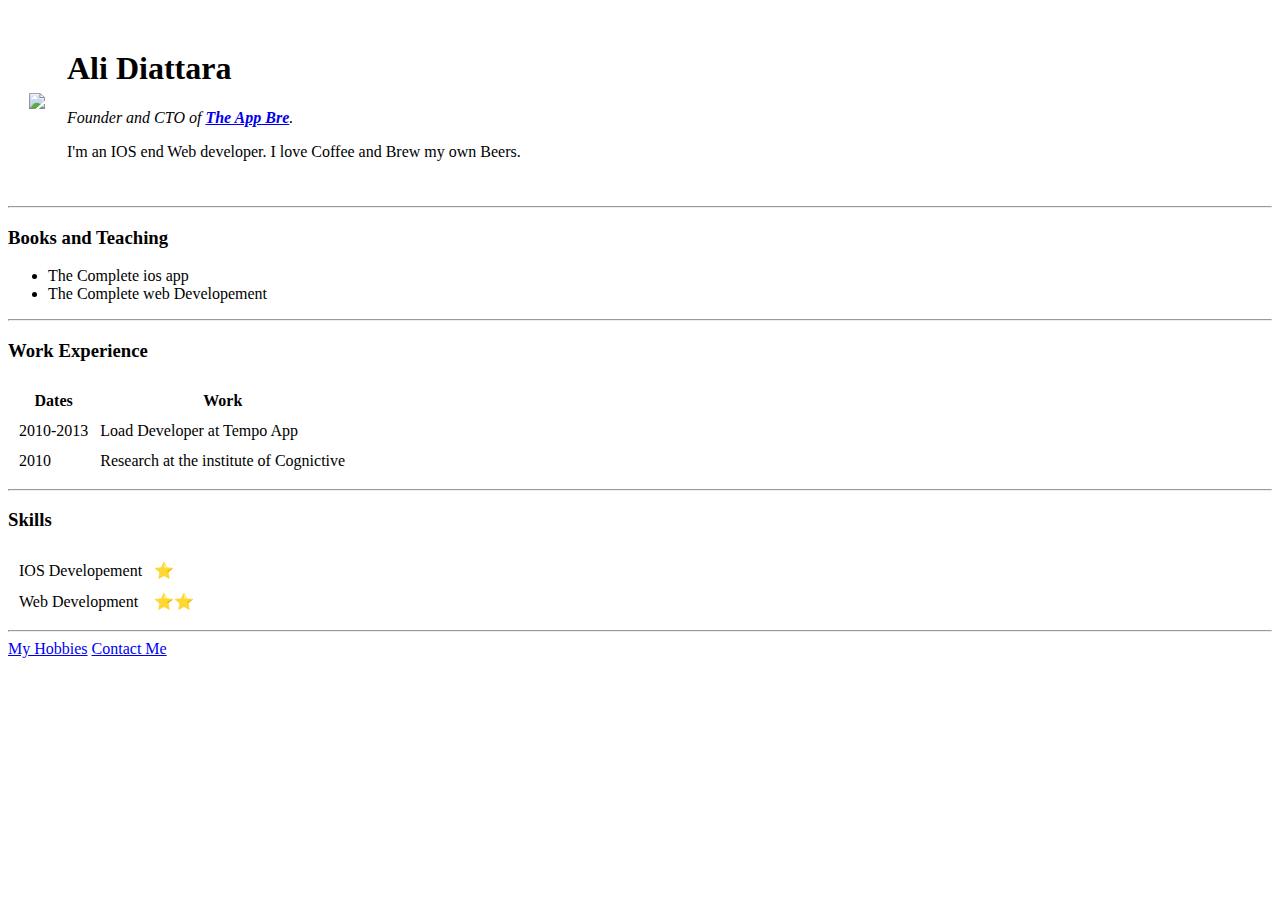
==== index.html @ 9d1d4bac "add cv files" ====
<!DOCTYPE html>
<!DOCTYPE html>
<html>
<head>
	<meta charset="utf-8">
	<title>Ali's Personal Site</title>
</head>

<body>
	<table cellspacing="20">
		<tr>
			<td><img src="images/pot.PNG"></td>
			<td><h1>Ali Diattara</h1>
<p><em>Founder and CTO of <strong><a href="#">The App Bre</a></strong>.</em></p>
<p>I'm an IOS end Web developer. I love Coffee and Brew my own Beers.</p></td>
		</tr>
	</table>
	

<hr>
<h3>Books and Teaching</h3>
<ul>
	<li>The Complete ios app</li>
	<li>The Complete web Developement</li>
</ul>
<hr>
<h3>Work Experience</h3>
<table cellspacing="10">
	<thead>
		<tr>
		<th>Dates</th>
		<th>Work</th>
	</tr>
	</thead>
	
	<tr>
		<td>2010-2013</td>
		<td>Load Developer at Tempo App</td>
	</tr>
	<tr>
		<td>2010</td>
		<td>Research at the institute of Cognictive</td>
	</tr>
</table>
<hr>
<h3>Skills</h3>
<table cellspacing="10">
	<tr>
		<td>IOS Developement</td>
		<td>⭐</td>
		
	</tr>
	<tr>
		<td>Web Development</td>
		<td>⭐⭐</td>
	</tr>
</table>
<hr>
<a href="hobbies.html">My Hobbies</a>
<a href="contact.html"> Contact Me </a>
</body>
</html>
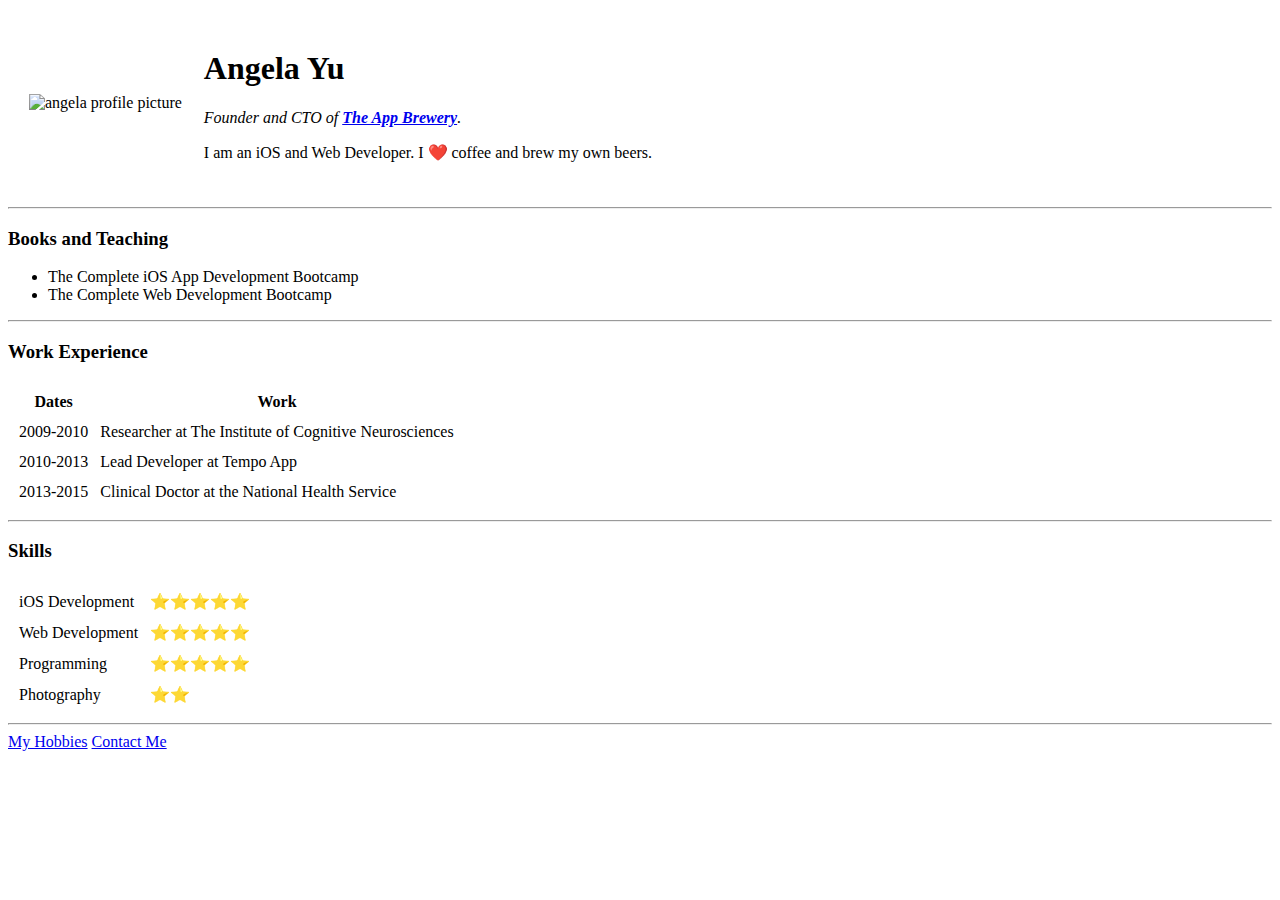
==== commit f7166c4a: "Update index.html" ====
--- a/index.html
+++ b/index.html
@@ -1,62 +1,72 @@
-<!DOCTYPE html>
 <!DOCTYPE html>
 <html>
-<head>
-	<meta charset="utf-8">
-	<title>Ali's Personal Site</title>
-</head>
+  <head>
+    <meta charset="utf-8">
+    <title>Angela's Personal Site</title>
+    <link rel="stylesheet" href="css/styles.css">
+  </head>
 
-<body>
-	<table cellspacing="20">
-		<tr>
-			<td><img src="images/pot.PNG"></td>
-			<td><h1>Ali Diattara</h1>
-<p><em>Founder and CTO of <strong><a href="#">The App Bre</a></strong>.</em></p>
-<p>I'm an IOS end Web developer. I love Coffee and Brew my own Beers.</p></td>
-		</tr>
-	</table>
-	
-
-<hr>
-<h3>Books and Teaching</h3>
-<ul>
-	<li>The Complete ios app</li>
-	<li>The Complete web Developement</li>
-</ul>
-<hr>
-<h3>Work Experience</h3>
-<table cellspacing="10">
-	<thead>
-		<tr>
-		<th>Dates</th>
-		<th>Work</th>
-	</tr>
-	</thead>
-	
-	<tr>
-		<td>2010-2013</td>
-		<td>Load Developer at Tempo App</td>
-	</tr>
-	<tr>
-		<td>2010</td>
-		<td>Research at the institute of Cognictive</td>
-	</tr>
-</table>
-<hr>
-<h3>Skills</h3>
-<table cellspacing="10">
-	<tr>
-		<td>IOS Developement</td>
-		<td>⭐</td>
-		
-	</tr>
-	<tr>
-		<td>Web Development</td>
-		<td>⭐⭐</td>
-	</tr>
-</table>
-<hr>
-<a href="hobbies.html">My Hobbies</a>
-<a href="contact.html"> Contact Me </a>
-</body>
-</html>+  <body>
+    <table cellspacing="20">
+      <tr>
+        <td><img src="images/angela.png" alt="angela profile picture"></td>
+        <td><h1>Angela Yu</h1>
+        <p><em>Founder and CTO of <strong><a href="https://www.appbrewery.co/">The App Brewery</a></strong>.</em></p>
+        <p>I am an iOS and Web Developer. I ❤️ coffee and brew my own beers.</p></td>
+      </tr>
+    </table>
+    <hr>
+    <h3>Books and Teaching</h3>
+    <ul>
+      <li>The Complete iOS App Development Bootcamp</li>
+      <li>The Complete Web Development Bootcamp</li>
+    </ul>
+    <hr>
+    <h3>Work Experience</h3>
+    <table cellspacing="10">
+      <thead>
+        <tr>
+          <th>Dates</th>
+          <th>Work</th>
+        </tr>
+      </thead>
+      <tbody>
+        <tr>
+          <td>2009-2010</td>
+          <td>Researcher at The Institute of Cognitive Neurosciences</td>
+        </tr>
+        <tr>
+          <td>2010-2013</td>
+          <td>Lead Developer at Tempo App</td>
+        </tr>
+        <tr>
+          <td>2013-2015</td>
+          <td>Clinical Doctor at the National Health Service</td>
+        </tr>
+      </tbody>
+    </table>
+    <hr>
+    <h3>Skills</h3>
+    <table cellspacing="10">
+      <tr>
+        <td>iOS Development</td>
+        <td>⭐️⭐️⭐️⭐️⭐️</td>
+      </tr>
+      <tr>
+        <td>Web Development</td>
+        <td>⭐️⭐️⭐️⭐️⭐️</td>
+      </tr>
+       <tr>
+        <td>Programming</td>
+        <td>⭐️⭐️⭐️⭐️⭐️</td>
+      </tr>
+      <tr>
+        <td>Photography</td>
+        <td>⭐️⭐️</td>
+      </tr>
+    </table>
+    <hr>
+    <a href="hobbies.html">My Hobbies</a>
+    <a href="contact.html">Contact Me</a>
+  </body>
+</html>
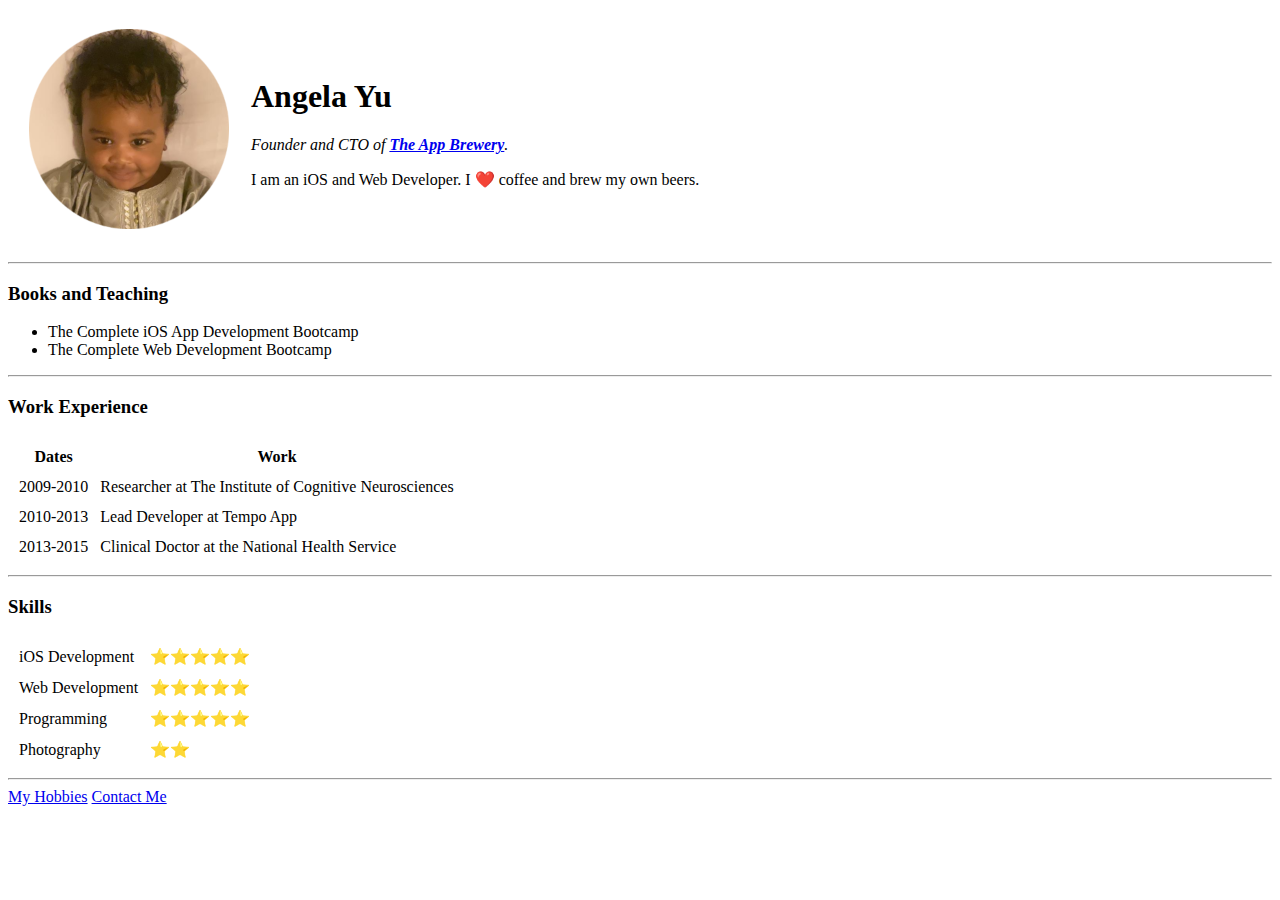
==== commit c6811a2f: "Update index.html" ====
--- a/index.html
+++ b/index.html
@@ -9,7 +9,7 @@
   <body>
     <table cellspacing="20">
       <tr>
-        <td><img src="images/angela.png" alt="angela profile picture"></td>
+        <td><img src="images/pot.png" alt="angela profile picture"></td>
         <td><h1>Angela Yu</h1>
         <p><em>Founder and CTO of <strong><a href="https://www.appbrewery.co/">The App Brewery</a></strong>.</em></p>
         <p>I am an iOS and Web Developer. I ❤️ coffee and brew my own beers.</p></td>
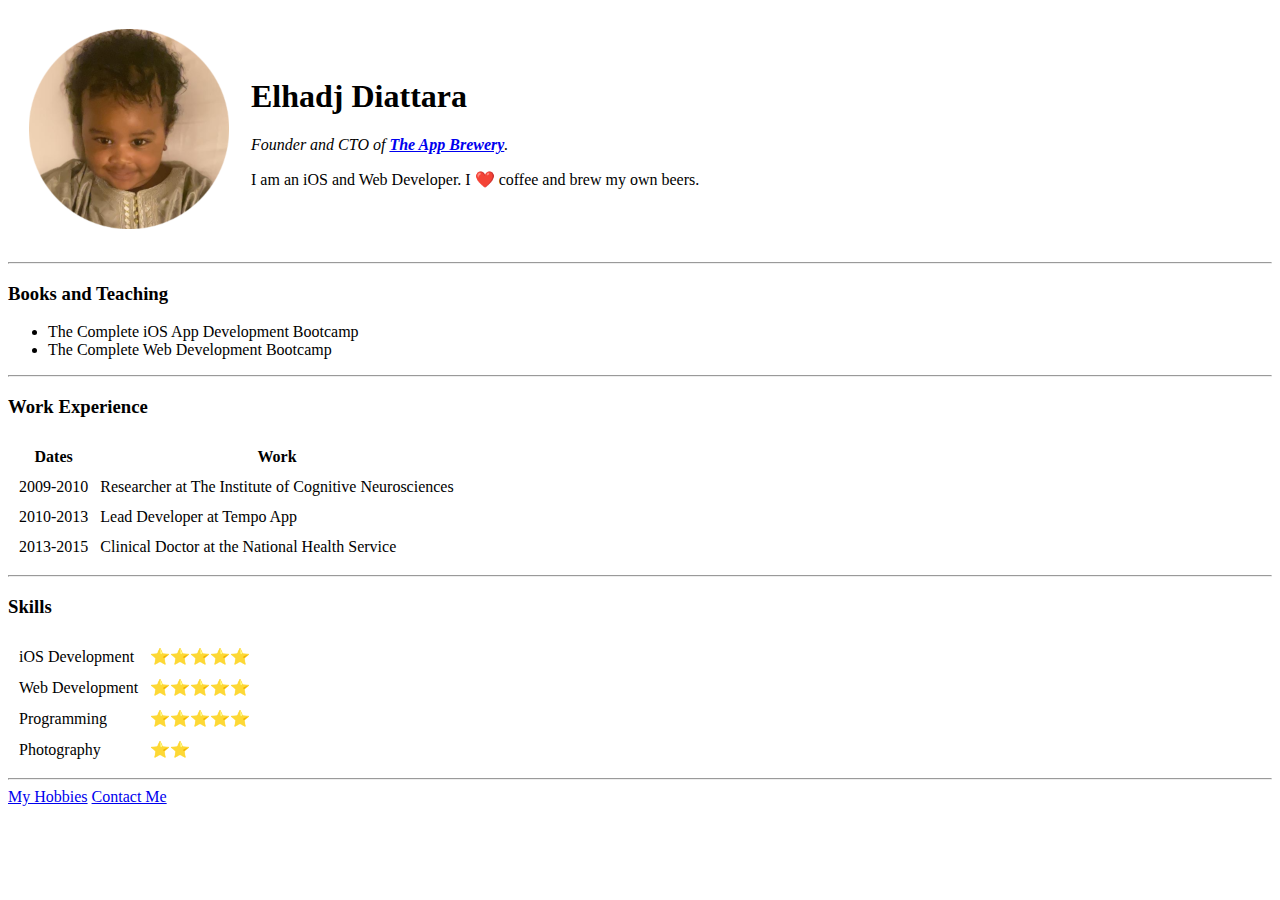
==== commit a2c0bf60: "Update index.html" ====
--- a/index.html
+++ b/index.html
@@ -9,8 +9,8 @@
   <body>
     <table cellspacing="20">
       <tr>
-        <td><img src="images/pot.png" alt="angela profile picture"></td>
-        <td><h1>Angela Yu</h1>
+        <td><img src="images/pot.png" alt="elhadj profile picture"></td>
+        <td><h1>Elhadj Diattara</h1>
         <p><em>Founder and CTO of <strong><a href="https://www.appbrewery.co/">The App Brewery</a></strong>.</em></p>
         <p>I am an iOS and Web Developer. I ❤️ coffee and brew my own beers.</p></td>
       </tr>
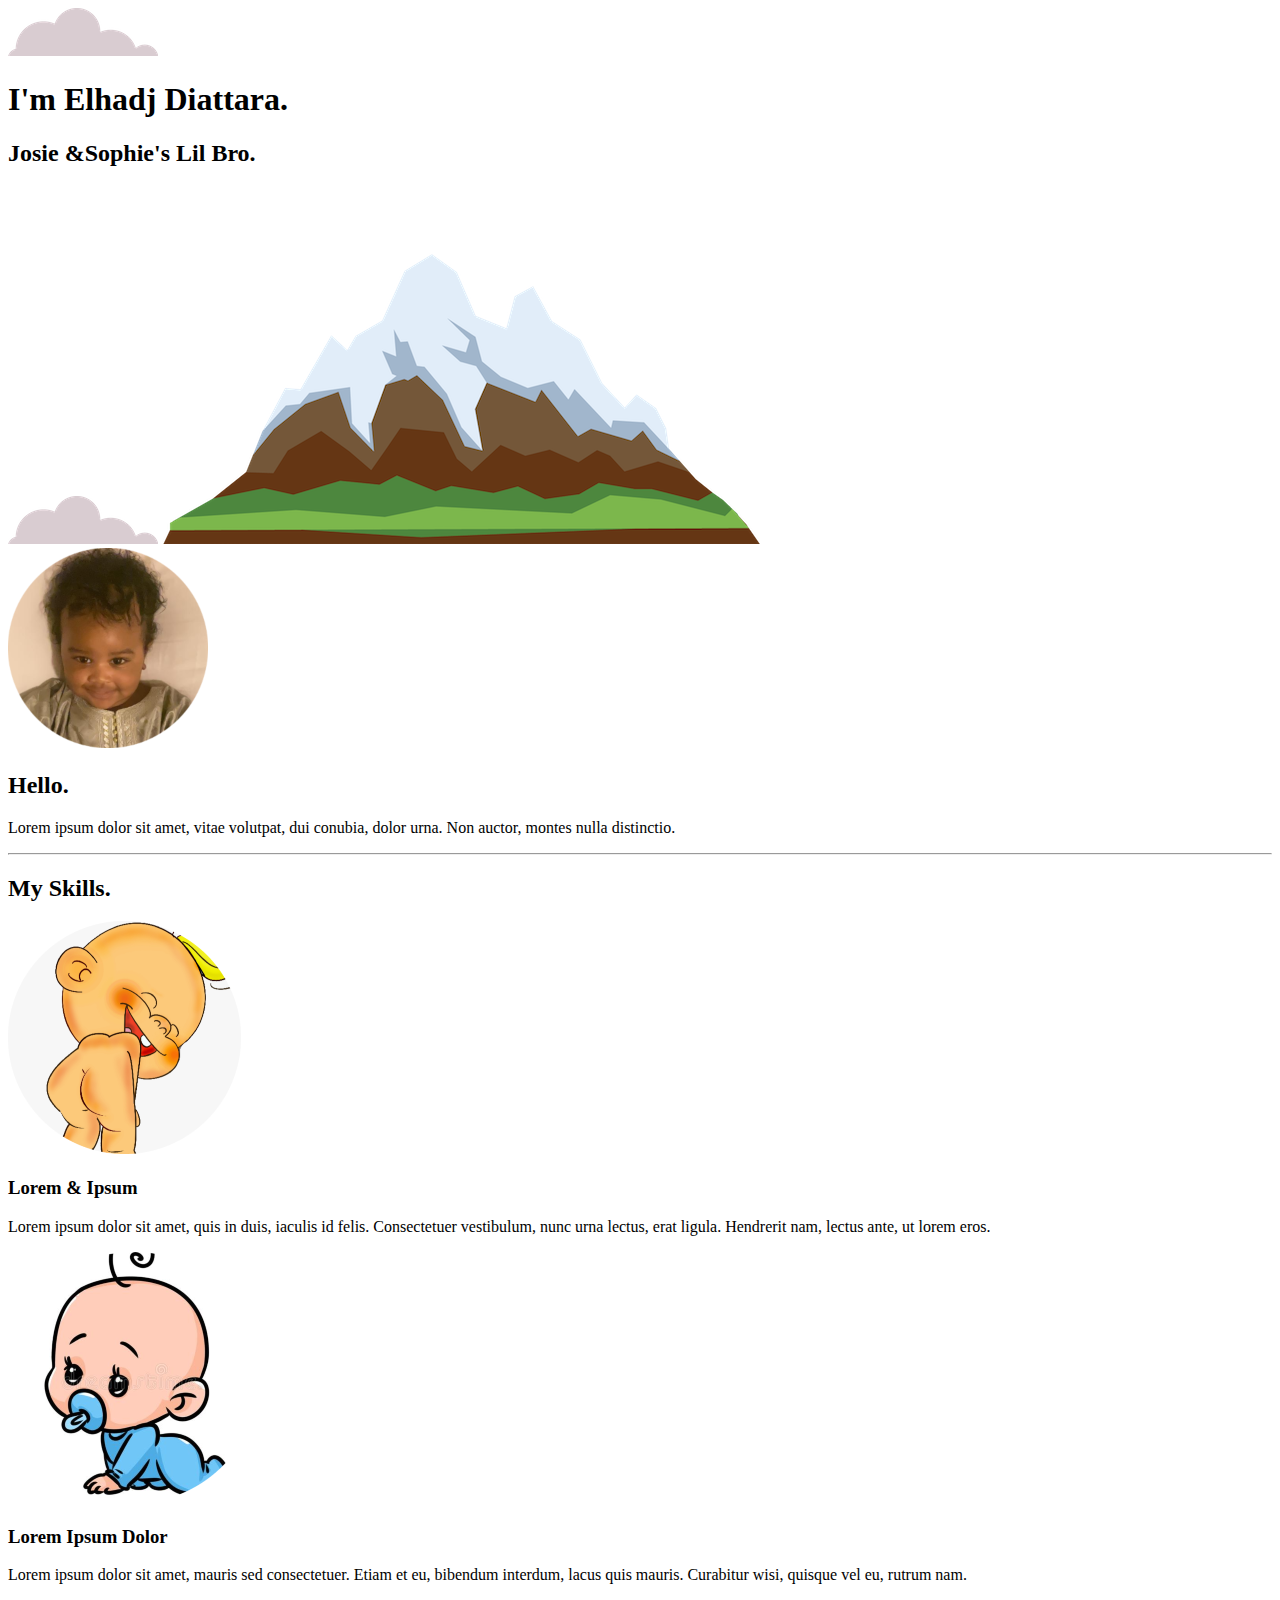
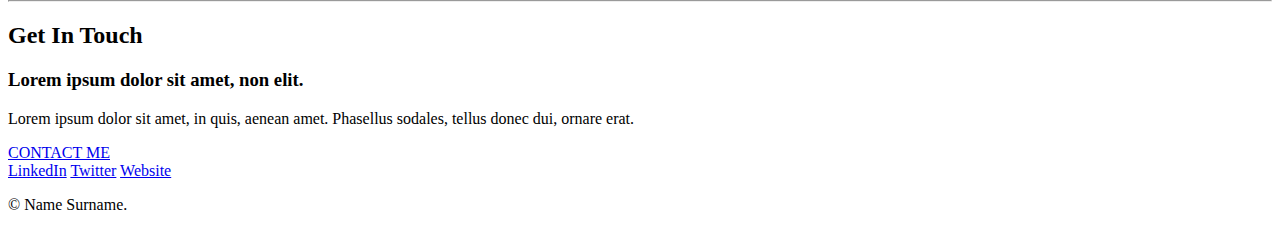
==== commit 3aead13e: "Add files via upload" ====
--- a/index.html
+++ b/index.html
@@ -1,72 +1,59 @@
-<!DOCTYPE html>
-<html>
-  <head>
-    <meta charset="utf-8">
-    <title>Angela's Personal Site</title>
-    <link rel="stylesheet" href="css/styles.css">
-  </head>
-
-  <body>
-    <table cellspacing="20">
-      <tr>
-        <td><img src="images/pot.png" alt="elhadj profile picture"></td>
-        <td><h1>Elhadj Diattara</h1>
-        <p><em>Founder and CTO of <strong><a href="https://www.appbrewery.co/">The App Brewery</a></strong>.</em></p>
-        <p>I am an iOS and Web Developer. I ❤️ coffee and brew my own beers.</p></td>
-      </tr>
-    </table>
-    <hr>
-    <h3>Books and Teaching</h3>
-    <ul>
-      <li>The Complete iOS App Development Bootcamp</li>
-      <li>The Complete Web Development Bootcamp</li>
-    </ul>
-    <hr>
-    <h3>Work Experience</h3>
-    <table cellspacing="10">
-      <thead>
-        <tr>
-          <th>Dates</th>
-          <th>Work</th>
-        </tr>
-      </thead>
-      <tbody>
-        <tr>
-          <td>2009-2010</td>
-          <td>Researcher at The Institute of Cognitive Neurosciences</td>
-        </tr>
-        <tr>
-          <td>2010-2013</td>
-          <td>Lead Developer at Tempo App</td>
-        </tr>
-        <tr>
-          <td>2013-2015</td>
-          <td>Clinical Doctor at the National Health Service</td>
-        </tr>
-      </tbody>
-    </table>
-    <hr>
-    <h3>Skills</h3>
-    <table cellspacing="10">
-      <tr>
-        <td>iOS Development</td>
-        <td>⭐️⭐️⭐️⭐️⭐️</td>
-      </tr>
-      <tr>
-        <td>Web Development</td>
-        <td>⭐️⭐️⭐️⭐️⭐️</td>
-      </tr>
-       <tr>
-        <td>Programming</td>
-        <td>⭐️⭐️⭐️⭐️⭐️</td>
-      </tr>
-      <tr>
-        <td>Photography</td>
-        <td>⭐️⭐️</td>
-      </tr>
-    </table>
-    <hr>
-    <a href="hobbies.html">My Hobbies</a>
-    <a href="contact.html">Contact Me</a>
-  </body>
-</html>
+
+<!DOCTYPE html>
+<html lang="en" dir="ltr">
+	<head>
+		<meta charset="utf-8">
+		<title>Diattara</title>
+		<link rel="stylesheet" href="css/style.css">
+    <link rel="icon" href="favicon.ico">
+		<link rel="preconnect" href="https://fonts.googleapis.com">
+<link rel="preconnect" href="https://fonts.gstatic.com" crossorigin>
+<link href="https://fonts.googleapis.com/css2?family=Merriweather:ital,wght@1,700&family=Sacramento&display=swap" rel="stylesheet">
+	</head>
+	<body>
+		<div class="top-container">
+			<img class="top-cloud"src="images/cloud.png" alt="cloud-img">
+			<h1>I'm Elhadj Diattara.</h1>
+			<h2>Josie &<span class="pro">Sophie's </span>Lil Bro.</h2>
+       <img class="bottom-cloud"src="images/cloud.png" alt="cloud-img">
+		  	<img src="images/mountain.png" alt="mountain-img">
+		</div>
+		<div class="middle-container">
+		  <div class="profile">
+		    <img src="images/pot.png" alt="">
+		    <h2>Hello.</h2>
+		    <p class="intro">Lorem ipsum dolor sit amet, vitae volutpat, dui conubia, dolor urna. Non auctor, montes nulla distinctio.</p>
+		  </div>
+		  <hr>
+		  <div class="skills">
+		    <h2>My Skills.</h2>
+		    <div class="skill-row">
+		      <img class="code-img" src="images/bab.png" alt="">
+		      <h3>Lorem & Ipsum</h3>
+		      <p>Lorem ipsum dolor sit amet, quis in duis, iaculis id felis. Consectetuer vestibulum, nunc urna lectus, erat ligula. Hendrerit nam, lectus ante, ut lorem eros.</p>
+		    </div>
+		    <div class="skill-row">
+		      <img class="dio-img" src="images/smal.png" alt="">
+		      <h3>Lorem Ipsum Dolor</h3>
+		      <p>Lorem ipsum dolor sit amet, mauris sed consectetuer. Etiam et eu, bibendum interdum, lacus quis mauris. Curabitur wisi, quisque vel eu, rutrum nam.</p>
+		    </div>
+		  </div>
+		  <hr>
+		  <div class="contact-me">
+		    <h2>Get In Touch</h2>
+		    <h3>Lorem ipsum dolor sit amet, non elit.</h3>
+		    <p class="contact-msg">Lorem ipsum dolor sit amet, in quis, aenean amet. Phasellus sodales, tellus donec dui, ornare erat.</p>
+		    <a class="btn" href="mailto:name@email.com">CONTACT ME</a>
+		  </div>
+		</div>
+
+
+		<div class="bottom-container">
+		  <a class="footer-link" href="https://www.linkedin.com/">LinkedIn</a>
+		  <a class="footer-link" href="https://twitter.com/">Twitter</a>
+		  <a class="footer-link" href="https://www.appbrewery.co/">Website</a>
+		  <p>© Name Surname.</p>
+		</div>
+
+	</body>
+</html>
